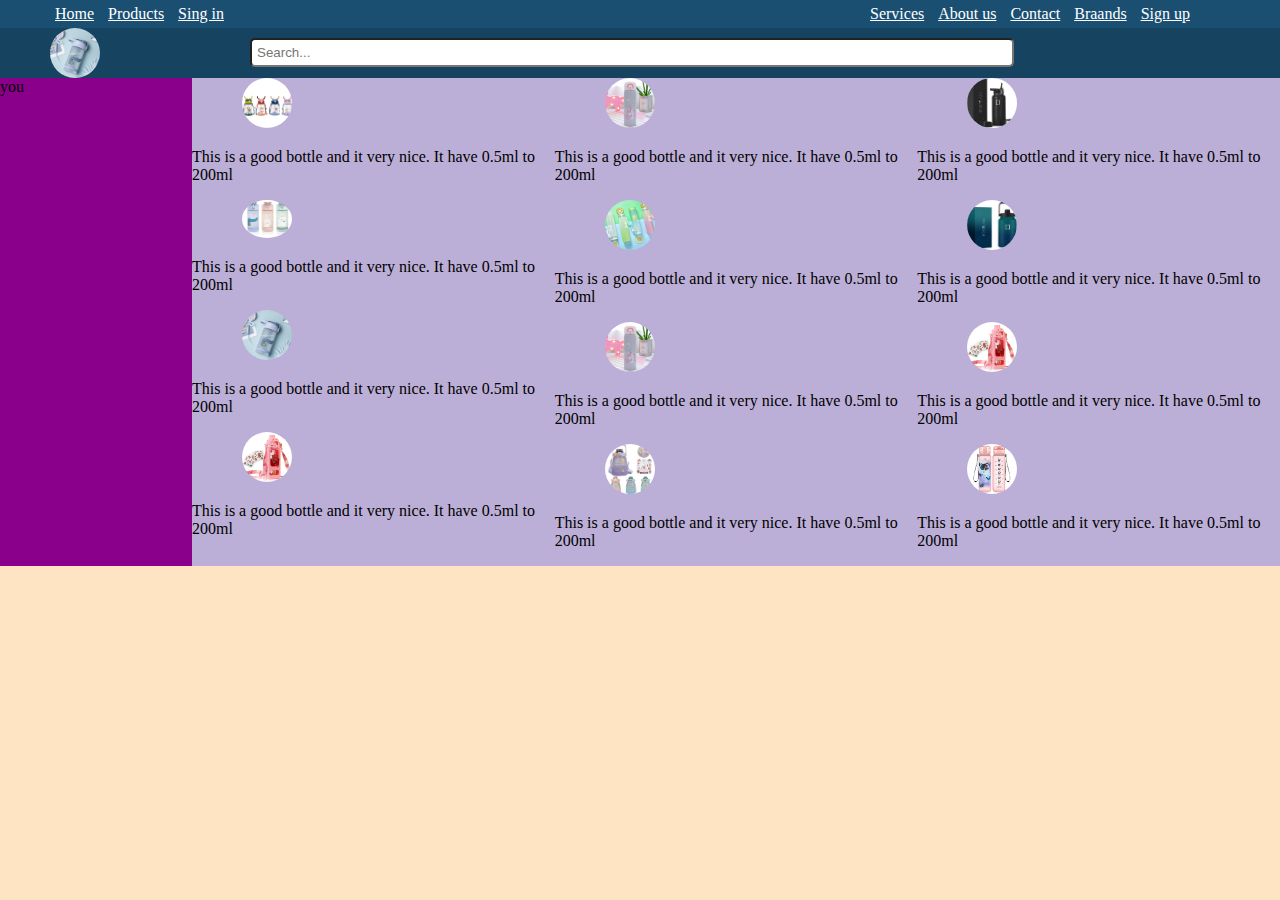
==== index.html @ a7b8d2fb "Initialize project" ====
<!DOCTYPE html>
<html lang="en">
<head>
    <meta charset="UTF-8">
    <meta http-equiv="X-UA-Compatible" content="IE=edge">
    <meta name="viewport" content="width=device-width, initial-scale=1.0">
    <title>pheap_shopping</title>
    <link rel="stylesheet" href="css/main.css">
    <link rel="stylesheet" href="https://fontawesome.com/v4/icon/search">
</head>
<body>
    <div class="nav">
        <div class="nav-top">
            <div class="navtop-left">
                <ul>
                    <li>
                        <a href="">Home</a>
                        <a href="">Products</a>
                        <a href="">Sing in</a>
                    </li>
                </ul>
            </div>
            <div class="navtop-right">
                <ul>
                    <li>
                        <a href="">Services</a>
                        <a href="">About us</a>
                        <a href="">Contact</a>
                        <a href="">Braands</a>
                        <a href="">Sign up</a>
                    </li>
    
                </ul>
            </div>
        </div>
        <div class="nav-botom">
            <img src="img/4.jpg" alt="">
            <form action="#">
                <input type="text" placeholder="Search..." name="search">
                <!-- <button type="submit"><i class="fa fa-search" aria-hidden="true"></i></button> -->
            </form>
        </div>
    </div>
    <div class="header">
        <div class="header-left">you</div>

        <div class="header-right">
            <div class="header-right1">
                <div class="sub-right">
                    <div class="right1">
                        <img src="img/1.png" alt="">
                        <p>This is a good bottle and it very nice. It have 0.5ml to 200ml</p>
                    </div>
                </div>
                <div class="sub-right">
                    <div class="right1">
                        <img src="img/2.jpg" alt="">
                        <p>This is a good bottle and it very nice. It have 0.5ml to 200ml</p>
                    </div>
                </div>
                <div class="sub-right">
                    <div class="right1">
                        <img src="img/4.jpg" alt="">
                        <p>This is a good bottle and it very nice. It have 0.5ml to 200ml</p>
                    </div>
                </div>
                <div class="sub-right">
                    <div class="right1">
                        <img src="img/6.jpg" alt="">
                        <p>This is a good bottle and it very nice. It have 0.5ml to 200ml</p>
                    </div>
                </div>
            </div>
            <div class="header-right2">
                <div class="sub-right">
                    <div class="right2">
                        <img src="img/5.jpg" alt="">
                        <p>This is a good bottle and it very nice. It have 0.5ml to 200ml</p>
                    </div>
                </div>
                <div class="sub-right">
                    <div class="right1">
                        <img src="img/10.jpg" alt="">
                        <p>This is a good bottle and it very nice. It have 0.5ml to 200ml</p>
                    </div>
                </div>
                <div class="sub-right">
                    <div class="right1">
                        <img src="img/51.jpg" alt="">
                        <p>This is a good bottle and it very nice. It have 0.5ml to 200ml</p>
                    </div>
                </div>
                <div class="sub-right">
                    <div class="right1">
                        <img src="img/8_.jpg" alt="">
                        <p>This is a good bottle and it very nice. It have 0.5ml to 200ml</p>
                    </div>
                </div>
            </div>
            <div class="header-right3">
                <div class="sub-right">
                    <div class="right3">
                        <img src="img/11.jpg" alt="">
                        <p>This is a good bottle and it very nice. It have 0.5ml to 200ml</p>
                    </div>
                </div>
                <div class="sub-right">
                    <div class="right1">
                        <img src="img/12.png" alt="">
                        <p>This is a good bottle and it very nice. It have 0.5ml to 200ml</p>
                    </div>
                </div>
                <div class="sub-right">
                    <div class="right1">
                        <img src="img/6.jpg" alt="">
                        <p>This is a good bottle and it very nice. It have 0.5ml to 200ml</p>
                    </div>
                </div>
                <div class="sub-right">
                    <div class="right1">
                        <img src="img/CY32TBrgdf-9175-CY.webp" alt="">
                        <p>This is a good bottle and it very nice. It have 0.5ml to 200ml</p>
                    </div>
                </div>
            </div>
        </div>
    </div>





    <script src="js/main.js"></script>
</body>
</html>
---- css/main.css ----
/* navbar */
body{
    margin: 0;
    padding: 0;
    height: 100vh;
    background-color: bisque;
}
.nav{
    margin: auto;
}
.nav-top{
    background-color: #1B4F72;
    color: white; 
    display: flex;
}
.navtop-left{
    width: 50%;
}
.navtop-right{
    width: 50%;
    margin-left: 350px;
}
ul,li,a{
    list-style: none;
    color: white;
    margin: 5px;
}
.nav-botom{
    display: flex;
    background-color: #154360;
}
img{
    border-radius: 50%;
    width: 50px;
    margin-left: 50px;
}
input[type = text]{
    width: 750px;
    padding: 5px;
    border-radius: 5px;
    margin: 10px 10px 10px 150px;
}
/* header */
.header{
    display: flex;
}
.header-right{
    width: 85%;
    background-color: rgb(188, 175, 215);
}
.header-left{
    width: 15%;
    background-color: darkmagenta;

}
.header-right{
    display: flex;
}
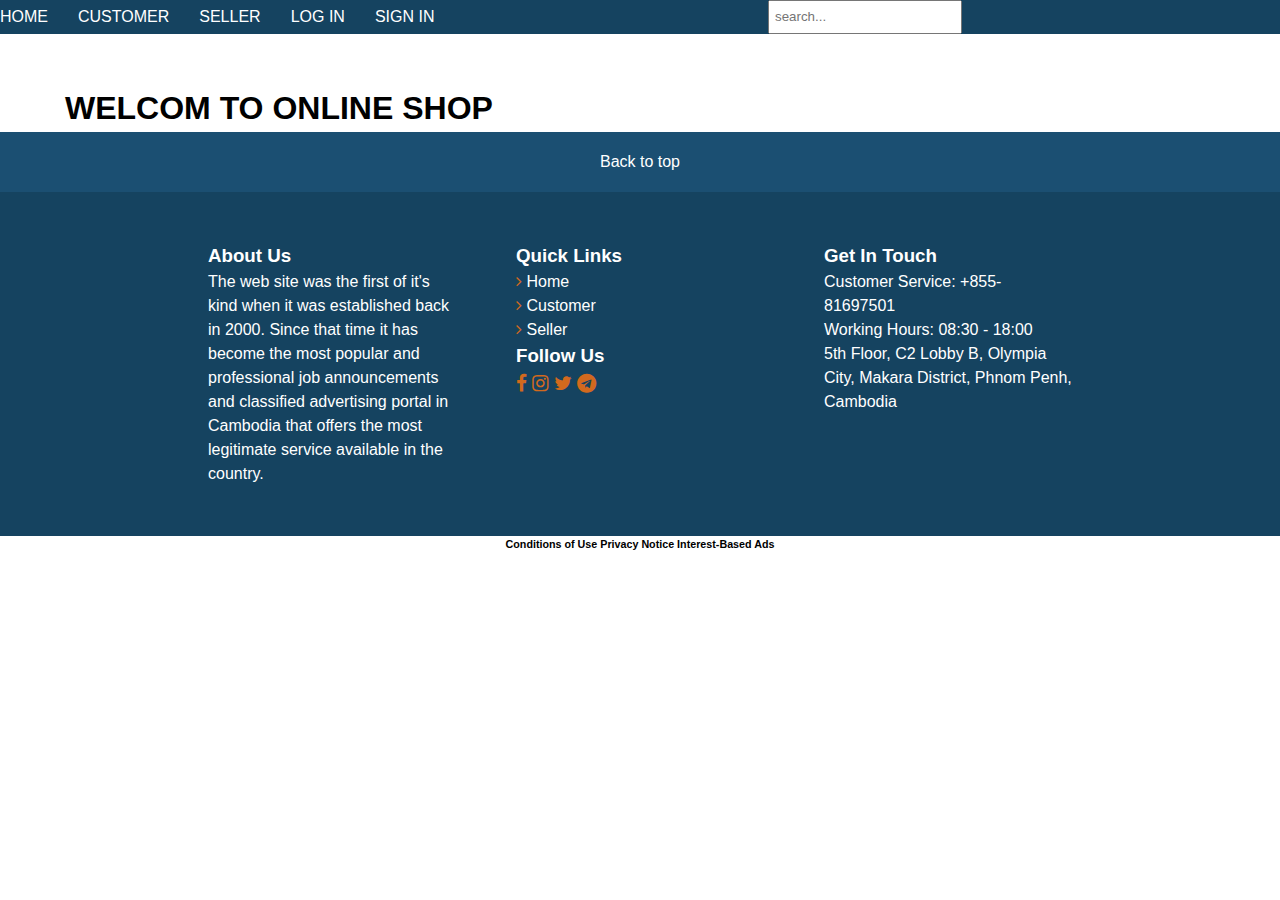
==== commit 592f6f8e: "[MENU BAR] : page menu" ====
--- a/index.html
+++ b/index.html
@@ -5,131 +5,81 @@
     <meta http-equiv="X-UA-Compatible" content="IE=edge">
     <meta name="viewport" content="width=device-width, initial-scale=1.0">
     <title>pheap_shopping</title>
-    <link rel="stylesheet" href="css/main.css">
-    <link rel="stylesheet" href="https://fontawesome.com/v4/icon/search">
+    <link rel="stylesheet" href="">
+    <link rel="stylesheet" href="/views/css/main.css">
+    <link rel="stylesheet" href="https://cdnjs.cloudflare.com/ajax/libs/font-awesome/4.7.0/css/font-awesome.min.css">
 </head>
+
 <body>
     <div class="nav">
-        <div class="nav-top">
-            <div class="navtop-left">
-                <ul>
-                    <li>
-                        <a href="">Home</a>
-                        <a href="">Products</a>
-                        <a href="">Sing in</a>
-                    </li>
-                </ul>
+        <div class="profile">
+            <img src="./views/img/1 (1).jpg" alt="">
+        </div>
+        <ul>
+            <li><a href="index.html">Home</a></li>
+            <li><a href="index.html">Customer</a></li>
+            <li><a href="./views/seller/seller.html">Seller</a></li>
+            <li><a href="">Log in</a></li>
+            <li><a href="">Sign in</a></li>
+        </ul>
+        <form action="#" id="search-products">
+            <input type="text" placeholder="search...">
+        </form>
+    </div>
+    
+    <div class="header">
+        <div class="container  mt-5">
+            <h1>WELCOM TO ONLINE SHOP</h1>
+        </div>  
+        <div class="container" id="container"></div>
+    </div>
+
+    <div class="footer">
+        <div class="footer-top-back">
+            <a href="#">Back to top</a>
+        </div>
+        <div class="footer-top">
+            <div class="footer-top-a1">
+                <h3>About Us</h3>
+                <p>The web site was the first of it's kind when it was established back in 2000. Since that time it has become the most popular and professional job announcements and classified advertising portal in Cambodia that offers the most legitimate service available in the country.</p>
             </div>
-            <div class="navtop-right">
-                <ul>
-                    <li>
-                        <a href="">Services</a>
-                        <a href="">About us</a>
-                        <a href="">Contact</a>
-                        <a href="">Braands</a>
-                        <a href="">Sign up</a>
-                    </li>
-    
-                </ul>
+
+            <div class="footer-top-a2">
+                <h3>Quick Links</h3>
+                <div class="group-icons">
+                    <i class="fa fa-angle-right"></i>
+                    <a href="#">Home</a>
+                </div>
+                <div class="group-icons">
+                    <i class="fa fa-angle-right"></i>
+                    <a href="#">Customer</a>
+                </div>
+                <div class="group-icons">
+                    <i class="fa fa-angle-right"></i>
+                    <a href="#">Seller</a>
+                </div>
+                <h3>Follow Us</h3>
+                <div class="group-icon">
+                    <i class="fa fa-facebook" aria-hidden="true"></i>
+                    <i class="fa fa-instagram" aria-hidden="true"></i>
+                    <i class="fa fa-twitter" aria-hidden="true"></i>
+                    <i class="fa fa-telegram" aria-hidden="true"></i>
+                </div>
+            </div>
+
+            <div class="footer-top-a3">
+                <h3>Get In Touch</h3>
+                <p>Customer Service: +855-81697501</p>
+                <p>Working Hours: 08:30 - 18:00</p>
+                <p>5th Floor, C2 Lobby B, Olympia City, Makara District, Phnom Penh, Cambodia</p>
             </div>
         </div>
-        <div class="nav-botom">
-            <img src="img/4.jpg" alt="">
-            <form action="#">
-                <input type="text" placeholder="Search..." name="search">
-                <!-- <button type="submit"><i class="fa fa-search" aria-hidden="true"></i></button> -->
-            </form>
-        </div>
-    </div>
-    <div class="header">
-        <div class="header-left">you</div>
-
-        <div class="header-right">
-            <div class="header-right1">
-                <div class="sub-right">
-                    <div class="right1">
-                        <img src="img/1.png" alt="">
-                        <p>This is a good bottle and it very nice. It have 0.5ml to 200ml</p>
-                    </div>
-                </div>
-                <div class="sub-right">
-                    <div class="right1">
-                        <img src="img/2.jpg" alt="">
-                        <p>This is a good bottle and it very nice. It have 0.5ml to 200ml</p>
-                    </div>
-                </div>
-                <div class="sub-right">
-                    <div class="right1">
-                        <img src="img/4.jpg" alt="">
-                        <p>This is a good bottle and it very nice. It have 0.5ml to 200ml</p>
-                    </div>
-                </div>
-                <div class="sub-right">
-                    <div class="right1">
-                        <img src="img/6.jpg" alt="">
-                        <p>This is a good bottle and it very nice. It have 0.5ml to 200ml</p>
-                    </div>
-                </div>
-            </div>
-            <div class="header-right2">
-                <div class="sub-right">
-                    <div class="right2">
-                        <img src="img/5.jpg" alt="">
-                        <p>This is a good bottle and it very nice. It have 0.5ml to 200ml</p>
-                    </div>
-                </div>
-                <div class="sub-right">
-                    <div class="right1">
-                        <img src="img/10.jpg" alt="">
-                        <p>This is a good bottle and it very nice. It have 0.5ml to 200ml</p>
-                    </div>
-                </div>
-                <div class="sub-right">
-                    <div class="right1">
-                        <img src="img/51.jpg" alt="">
-                        <p>This is a good bottle and it very nice. It have 0.5ml to 200ml</p>
-                    </div>
-                </div>
-                <div class="sub-right">
-                    <div class="right1">
-                        <img src="img/8_.jpg" alt="">
-                        <p>This is a good bottle and it very nice. It have 0.5ml to 200ml</p>
-                    </div>
-                </div>
-            </div>
-            <div class="header-right3">
-                <div class="sub-right">
-                    <div class="right3">
-                        <img src="img/11.jpg" alt="">
-                        <p>This is a good bottle and it very nice. It have 0.5ml to 200ml</p>
-                    </div>
-                </div>
-                <div class="sub-right">
-                    <div class="right1">
-                        <img src="img/12.png" alt="">
-                        <p>This is a good bottle and it very nice. It have 0.5ml to 200ml</p>
-                    </div>
-                </div>
-                <div class="sub-right">
-                    <div class="right1">
-                        <img src="img/6.jpg" alt="">
-                        <p>This is a good bottle and it very nice. It have 0.5ml to 200ml</p>
-                    </div>
-                </div>
-                <div class="sub-right">
-                    <div class="right1">
-                        <img src="img/CY32TBrgdf-9175-CY.webp" alt="">
-                        <p>This is a good bottle and it very nice. It have 0.5ml to 200ml</p>
-                    </div>
-                </div>
-            </div>
+        <div class="footer-button">
+            <h6>Conditions of Use  Privacy Notice  Interest-Based Ads</h6>
         </div>
     </div>
 
+    <script src="views/js/main.js"></script>
 
-
-
-
-    <script src="js/main.js"></script>
 </body>
 </html>--- a/views/css/main.css
+++ b/views/css/main.css
@@ -0,0 +1,152 @@
+body{
+    margin: 0;
+    padding: 0;
+    height: 100vh;
+}
+.nav{
+    display: flex;
+    align-items: center;
+    background-color: #154360;
+}
+.profile>img{
+    width: 10%;
+    border-radius: 50%;
+    margin-left: 30%;
+    margin-top: 10px;
+}
+form{
+    width: 22%;
+}
+input[type= text]{
+    padding: 5px;
+    outline: none;
+    width: 180px;
+    margin-right: 80px;
+}
+ul{
+    width: 60%;
+    display: flex;
+    gap: 30px;
+    text-transform: uppercase;
+    /* padding: 20px; */
+}
+ul li a:hover{
+    background-color: #092231;
+    color: #e0193a;
+    transition: 0.2s;
+    padding: 10px;
+    border-right: 5px solid black;
+}
+a{
+    color: white;
+}
+
+/* start header */
+* {
+    margin: 0;
+    padding: 0;
+    font-family: sans-serif;
+    text-decoration: none;
+    list-style: none;
+    line-height: 1.5;
+}
+
+.container {
+    display: flex;
+    margin-left:65px;
+    flex-wrap: wrap;
+    gap: 15px;
+}
+.card {
+    flex-basis: 20%;
+    
+    padding: 10px;
+    box-shadow: rgba(50, 50, 93, 0.25) 0px 2px 5px -1px, rgba(0, 0, 0, 0.3) 0px 1px 3px -1px;
+    border-radius: 5px;
+}
+.mt-5 {
+    margin-top: 50px;
+}
+.title {
+    font-weight: 500;
+    text-transform: uppercase;
+}
+
+.qty {
+    background: #1B4F72;
+    color: #fff;
+    width: 10px;
+    height: 10px;
+    padding: 8px;
+    border-radius: 50%;
+    display: flex;
+    align-items: center;
+    justify-content: center;
+    margin-top: 10px;
+}
+.price {
+    background: #1B4F72;
+    color: #fff;
+    width: 50px;
+    height: 10px;
+    padding: 10px;
+    border-radius: 4px;
+    display: flex;
+    align-items: center;
+    justify-content: center;
+}
+img{
+    width: 250px;
+}
+
+
+
+/* start  */
+/* footer */
+.footer{
+    background-color: #154360;
+    color: white;
+}
+.footer-top-back{
+    background-color: #1B4F72;
+    padding: 18px;
+    text-align: center;
+}
+.footer-top-back:hover{
+    background-color: #0565a0;
+    transition: 0.5s;
+}
+.footer-top{
+    padding: 20px;
+    display: flex;
+    justify-content: center;
+}
+.footer-top-a1,
+.footer-top-a2,
+.footer-top-a3{
+    width: 20%;
+    padding: 30px;
+}
+/* a{
+    text-decoration: none;
+} */
+.footer-top-a1>p{
+    color: white;
+}
+.group-icon,i{
+    color: chocolate;
+    font-size: larger;
+}
+.footer-top-a3>p{
+    color: white;
+}
+.footer-button{
+    text-align: center;
+    background-color: white;
+    color: black;
+}
+
+
+
+
+
